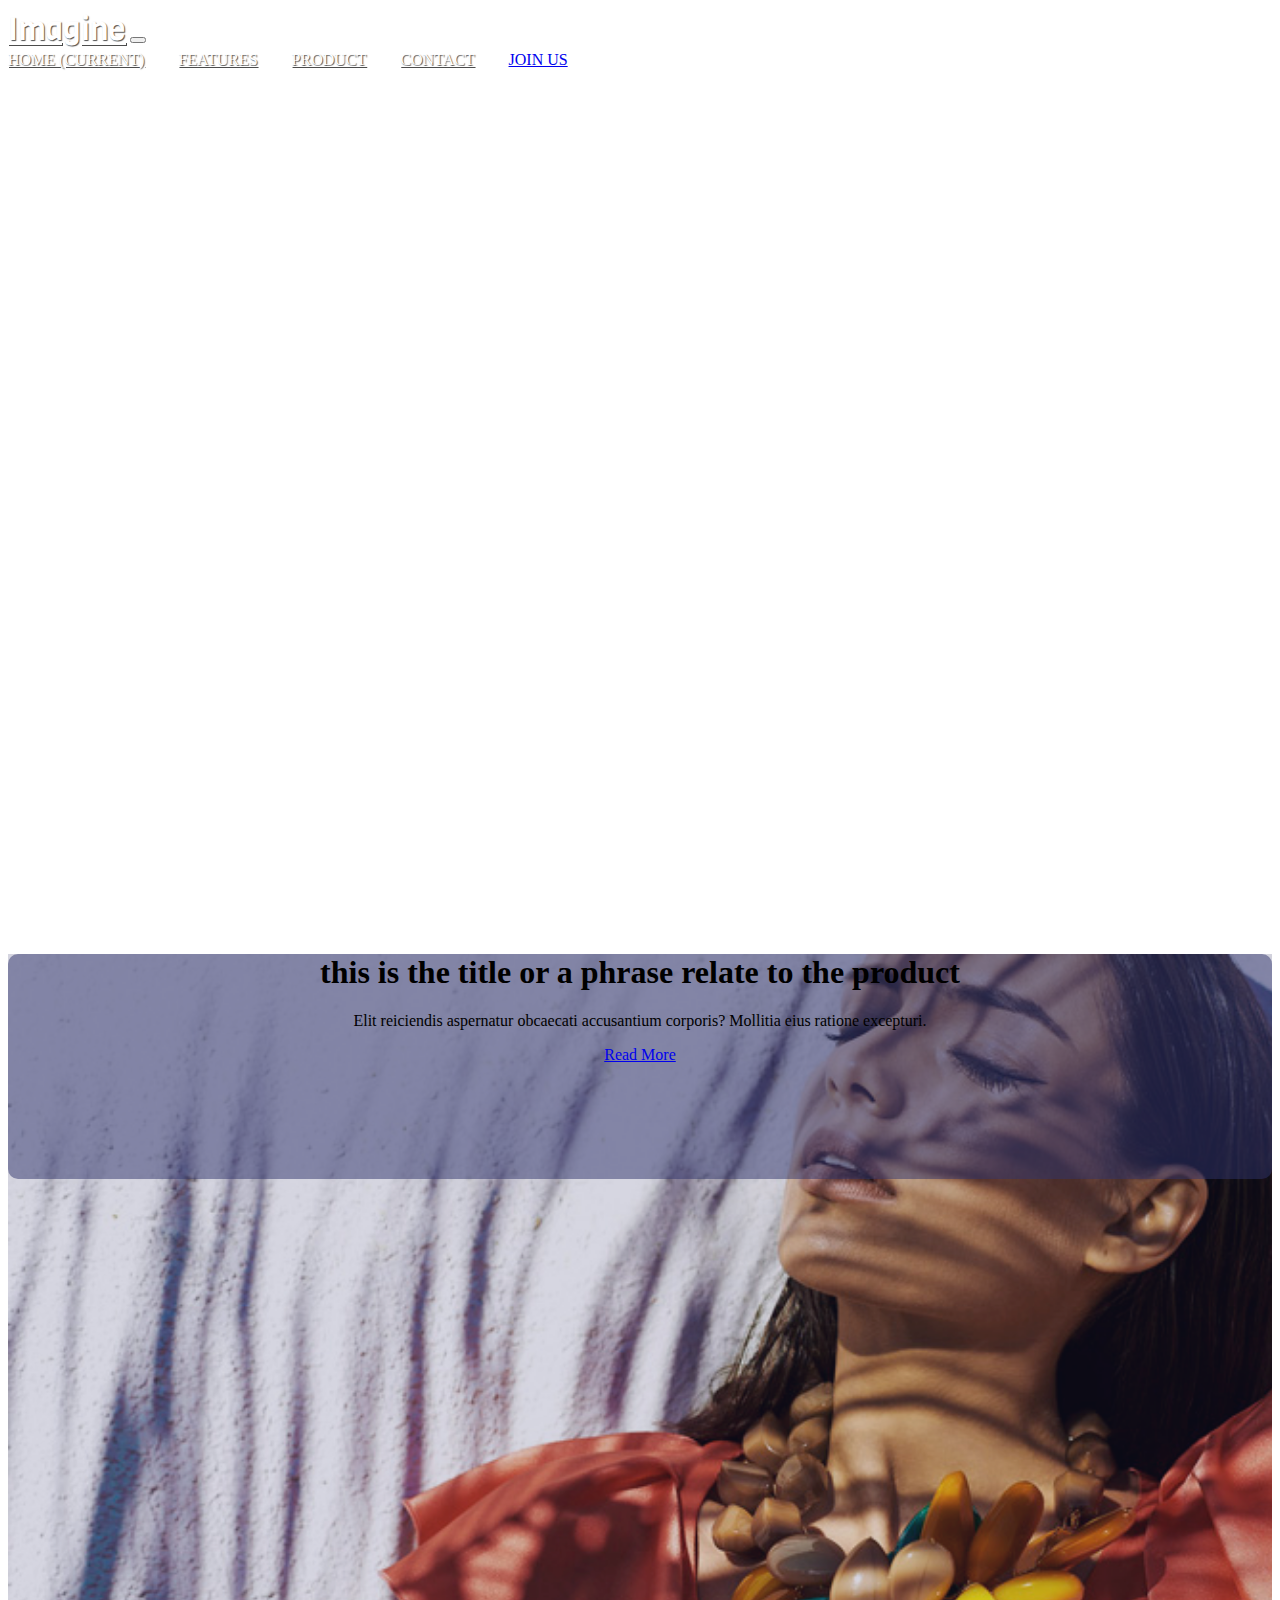
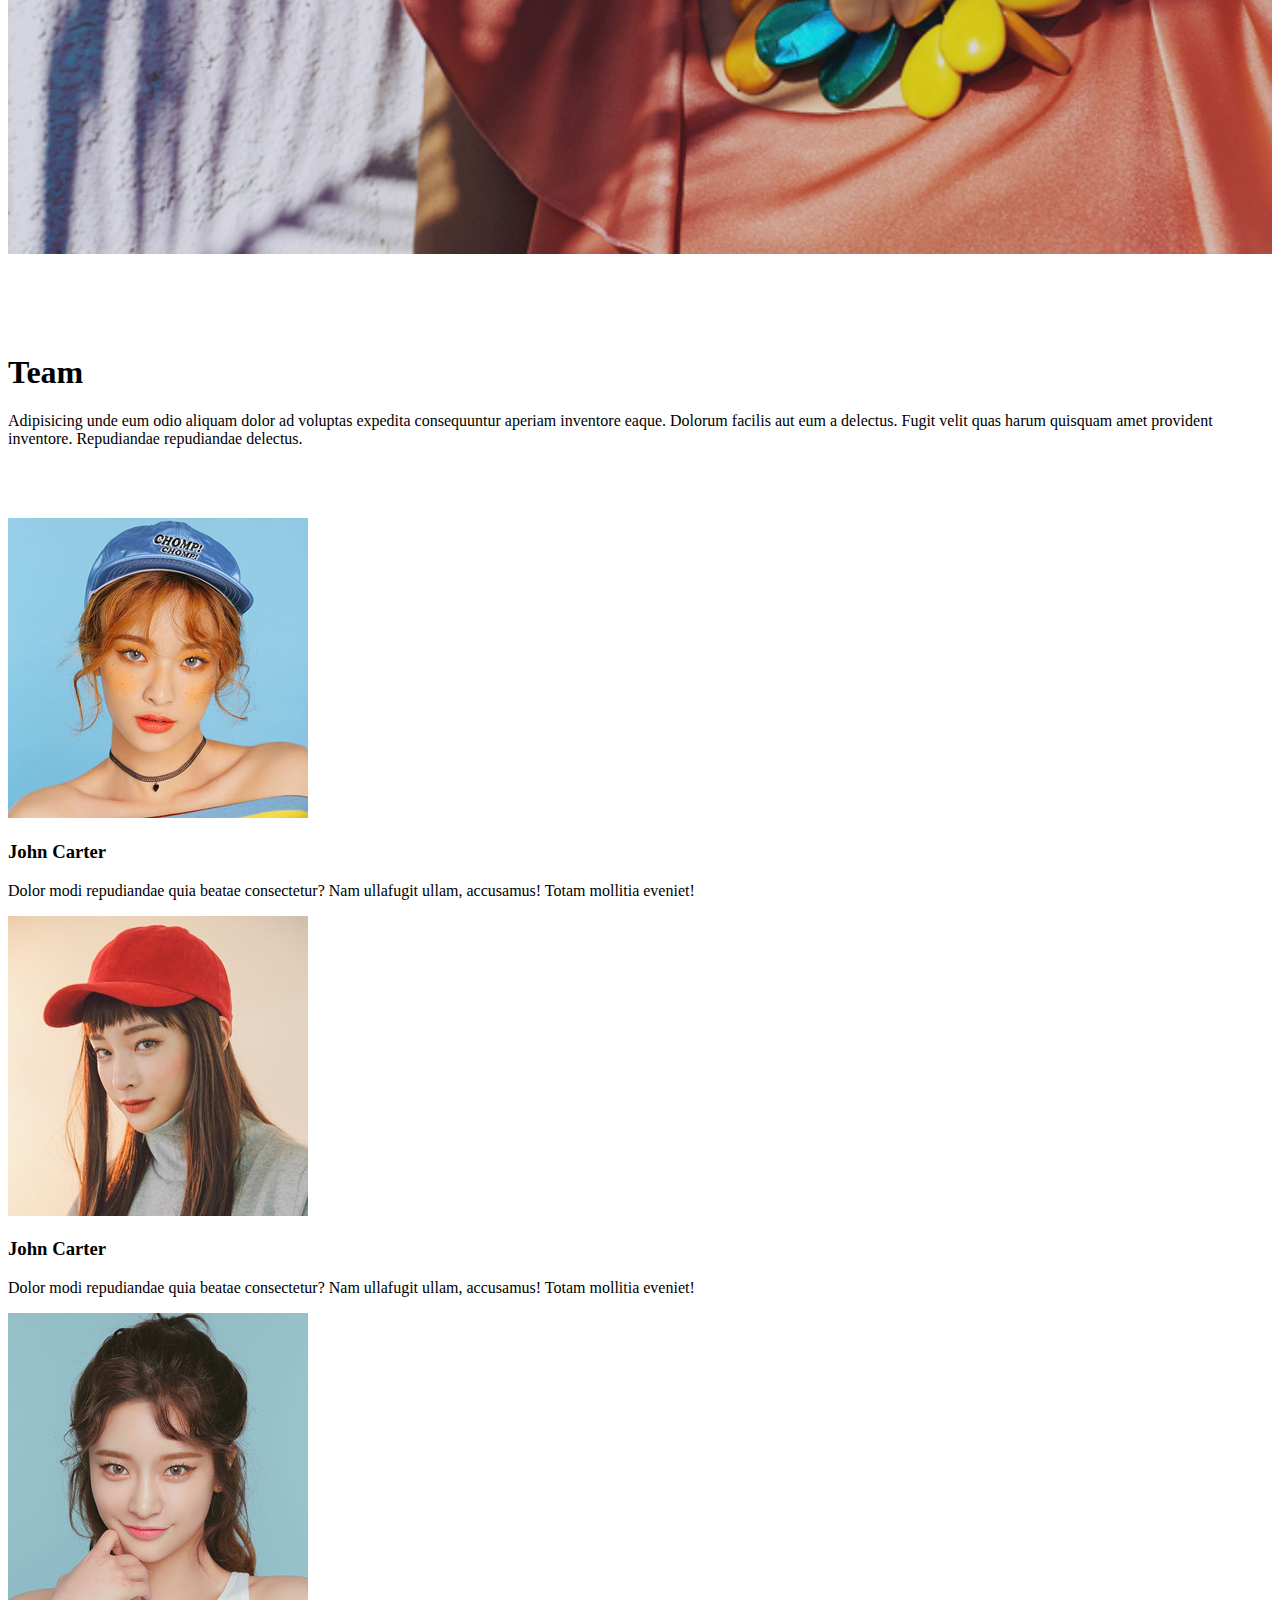
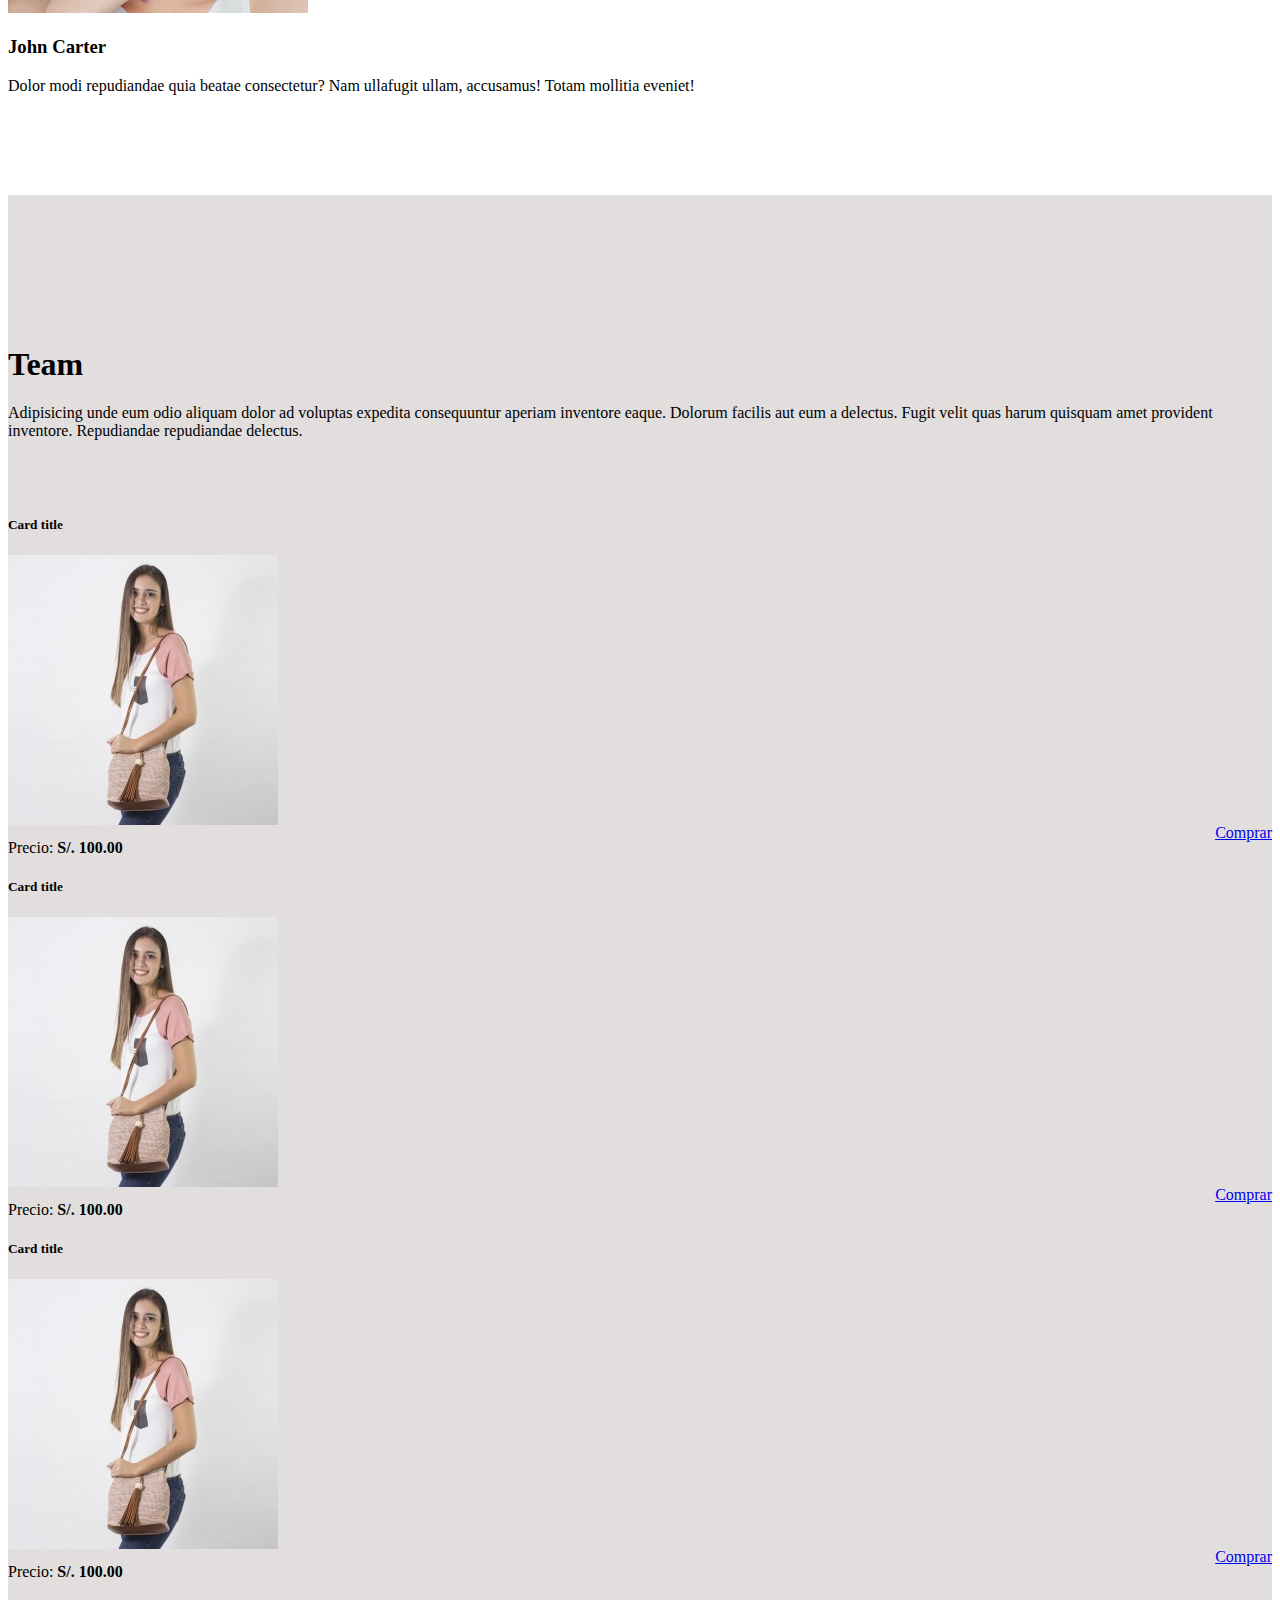
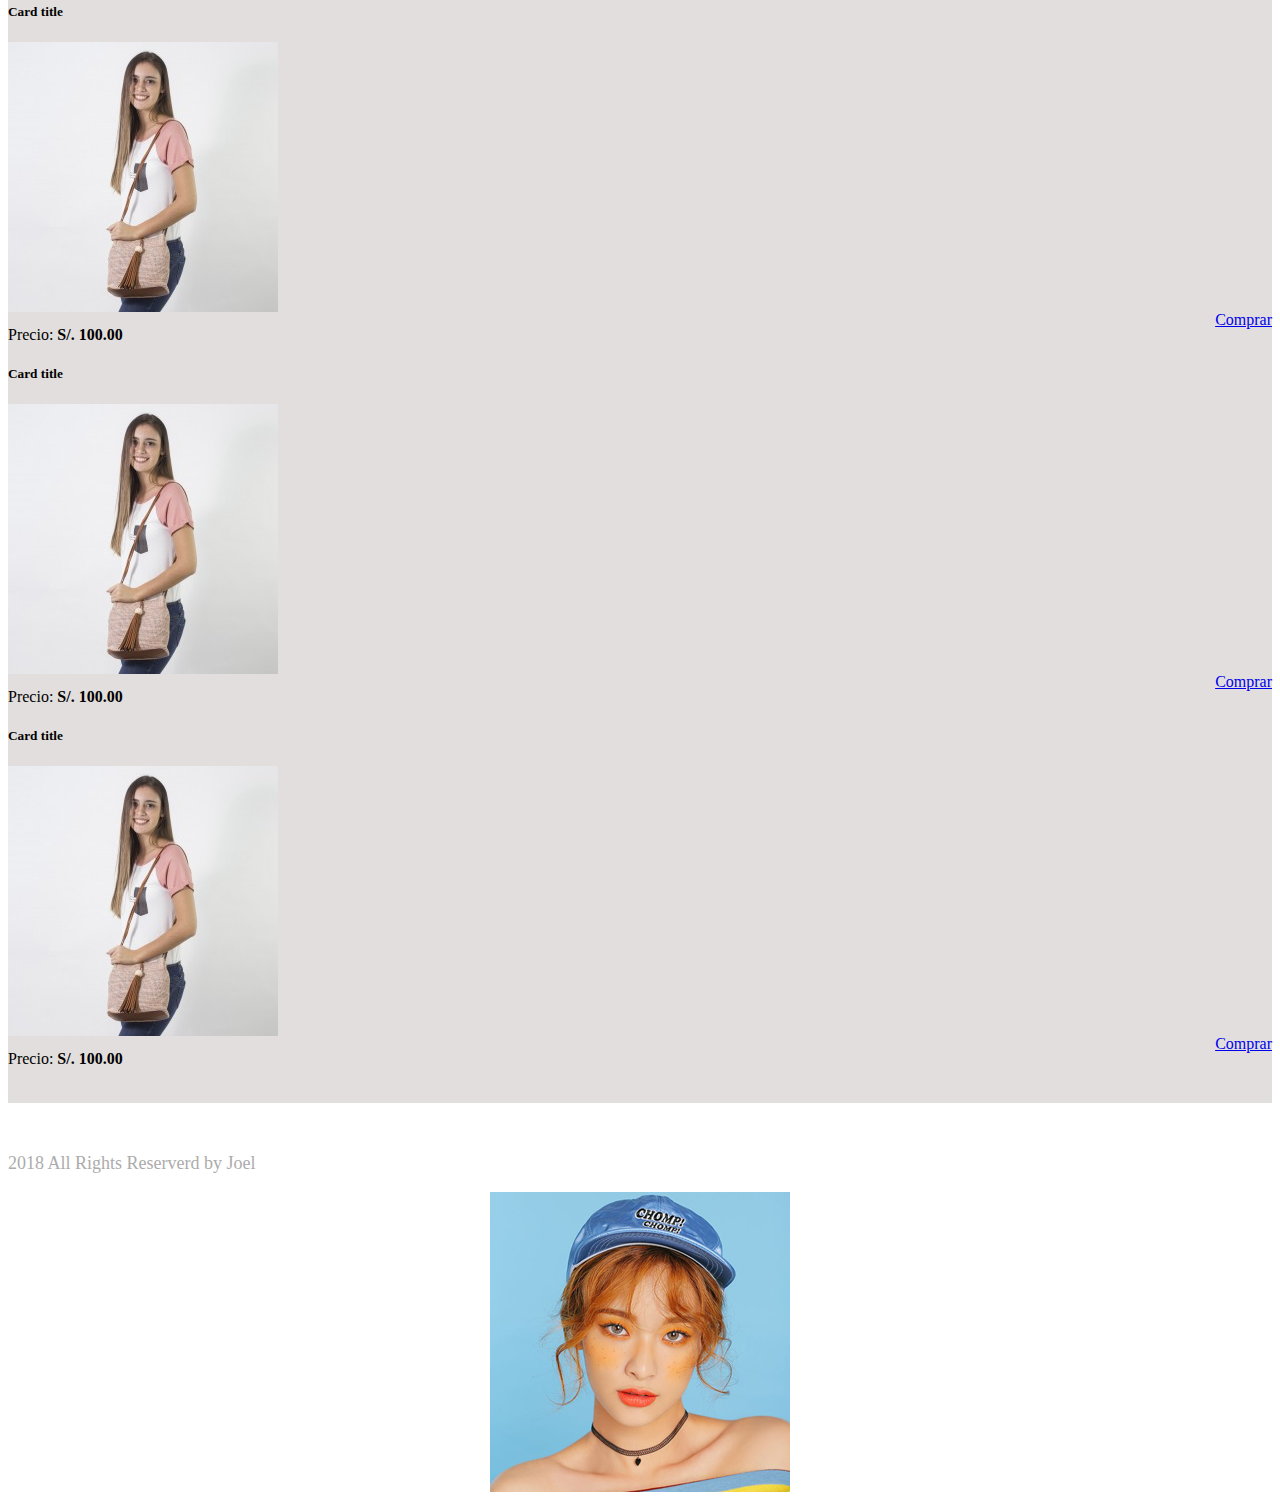
==== contact.html @ 46575ec1 "paginas index, features, product" ====
<!doctype html>
<html lang="en">
  <head>
    <!-- Required meta tags -->
    <meta charset="utf-8">
    <meta name="viewport" content="width=device-width, initial-scale=1, shrink-to-fit=no">

    <!-- Bootstrap CSS -->
    <link rel="stylesheet" href="https://stackpath.bootstrapcdn.com/bootstrap/4.2.1/css/bootstrap.min.css" integrity="sha384-GJzZqFGwb1QTTN6wy59ffF1BuGJpLSa9DkKMp0DgiMDm4iYMj70gZWKYbI706tWS" crossorigin="anonymous">


    <!-- MI HOJA DE ESTILSO-->
    <link rel="stylesheet" type="text/css" href="estilo.css">

    <!-- Mis fuentes -->
    <link href="https://fonts.googleapis.com/css?family=Viga" rel="stylesheet">
     <!-- FONT AWESOME -->
    <link rel="stylesheet" href="https://use.fontawesome.com/releases/v5.0.13/css/all.css" integrity="sha384-DNOHZ68U8hZfKXOrtjWvjxusGo9WQnrNx2sqG0tfsghAvtVlRW3tvkXWZh58N9jp" crossorigin="anonymous">

    <title>Web landing - Practica</title>
  </head>
  <body>
    

    <!--Navbar -->
      
      
   <nav class="navbar navbar-expand-lg navbar-dark bg-dark position-fixed" style="width: 100%"">
    <div class="container">
    <a class="navbar-brand" href="#">Imagine</a>
      <button class="navbar-toggler" type="button" data-toggle="collapse" data-target="#navbarNavAltMarkup" aria-controls="navbarNavAltMarkup" aria-expanded="false" aria-label="Toggle navigation">
        <span class="navbar-toggler-icon"></span>
      </button>
        <div class="collapse navbar-collapse" id="navbarNavAltMarkup">
          <div class="navbar-nav ml-auto">
            <a class="nav-item nav-link active" href="index.html">Home <span class="sr-only">(current)</span></a>
            <a class="nav-item nav-link" href="#">Features</a>
            <a class="nav-item nav-link" href="product.html">Product</a>
            <a class="nav-item nav-link" href="#" tabindex="-1" aria-disabled="true">Contact</a>
            <a class="nav-item  btn btn-primary tombol" href="#" tabindex="-1" aria-disabled="true">Join Us</a>
          </div>
        </div>
    </div>
  </nav>

<!-- HEADER -->
    <header class="main-header  class="img-fluid">
      <center>
      <div class="background-overlay text-white " >
        <div class="container">
        <div class="row d-flex h-100">
            <div class="col-sm-6 text-center justify-content-center align-self-center ">
              <div class="caja">

              <h1>
                this is the title or a phrase relate to the product
              </h1>
              <p>Elit reiciendis aspernatur obcaecati accusantium corporis? Mollitia eius ratione excepturi.</p>
              <a href="#" class="btn btn-outline-warning btn-lg text-white">
                Read More
              </a>
            </div>
          </div>
          </div>
        </div>
      </div></center>
    </header>


     <!-- TEAM -->
    <section class="text-center team">
      <div class="container p-5">
        <h1 class="text-center text-dark">Team</h1>
        <p class="text-dark">
          Adipisicing unde eum odio aliquam dolor ad voluptas expedita consequuntur aperiam inventore eaque. Dolorum facilis aut eum a delectus. Fugit velit quas harum quisquam amet provident inventore. Repudiandae repudiandae delectus.<br><br><br><br>
        </p>
        <div class="row">
          <!-- USER TEAM -->
          <div class="col-lg-4">
            <div class="card">
              <div class="card-body">
                <img src="img/img1.png" class="img-fluid rounded-circle w-50">
                <h3>John Carter</h3>
                <p>
                  Dolor modi repudiandae quia beatae consectetur? Nam ullafugit ullam, accusamus! Totam mollitia eveniet!
                </p>
                <div class="d-flex flex-row justify-content-center">
                  <div class="p-4">
                    <a href="#"><i class="fab fa-facebook-f"></i></a>
                  </div>
                  <div class="p-4">
                    <a href="#"><i class="fab fa-twitter"></i></a>
                  </div>
                  <div class="p-4">
                    <a href="#"><i class="fab fa-instagram"></i></a>
                  </div>
                </div>
              </div>
            </div>
          </div>

          <div class="col-lg-4">
            <div class="card">
              <div class="card-body">
                <img src="img/img2.png" class="img-fluid rounded-circle w-50">
                <h3>John Carter</h3>
                <p>
                  Dolor modi repudiandae quia beatae consectetur? Nam ullafugit ullam, accusamus! Totam mollitia eveniet!
                </p>
                <div class="d-flex flex-row justify-content-center">
                  <div class="p-4">
                    <a href="#"><i class="fab fa-facebook-f"></i></a>
                  </div>
                  <div class="p-4">
                    <a href="#"><i class="fab fa-twitter"></i></a>
                  </div>
                  <div class="p-4">
                    <a href="#"><i class="fab fa-instagram"></i></a>
                  </div>
                </div>
              </div>
            </div>
          </div>

          <div class="col-lg-4">
            <div class="card">
              <div class="card-body">
                <img src="img/img3.png" class="img-fluid rounded-circle w-50">
                <h3>John Carter</h3>
                <p>
                  Dolor modi repudiandae quia beatae consectetur? Nam ullafugit ullam, accusamus! Totam mollitia eveniet!
                </p>
                <div class="d-flex flex-row justify-content-center">
                  <div class="p-4">
                    <a href="#"><i class="fab fa-facebook-f"></i></a>
                  </div>
                  <div class="p-4">
                    <a href="#"><i class="fab fa-twitter"></i></a>
                  </div>
                  <div class="p-4">
                    <a href="#"><i class="fab fa-instagram"></i></a>
                  </div>
                </div>
              </div>
            </div>
          </div>

          

        </div>
      </div>
    </section>


  <!-- Product -->
    <div class="product">
      <div class="container">
      <h1 class="text-center text-dark">Team</h1>
        <p class="text-dark text-center">
          Adipisicing unde eum odio aliquam dolor ad voluptas expedita consequuntur aperiam inventore eaque. Dolorum facilis aut eum a delectus. Fugit velit quas harum quisquam amet provident inventore. Repudiandae repudiandae delectus.<br><br><br><br>
        </p>
      <div class="row">
        <div class="col-sm-4 pt-4">
            <div class="card-deck">
              <div class="card">
                <div class="card-body">
                  <h5 class="card-title text-center">Card title</h5>
                  
                </div>
                <img class="card-img-top" src="img/prod.jpg" alt="Card image cap">
                
                <div class="card-footer justify-content-center">
                  <p class="text-muted justify-content-center">Precio: 
                    <strong>S/. 100.00 </strong></p>
                  <a href="#" class="btn btn-danger left " >Comprar</a>
               
              </div>
            </div>
          </div>
        </div>


        <div class="col-sm-4 pt-4">
            <div class="card-deck">
              <div class="card">
                <div class="card-body">
                  <h5 class="card-title text-center">Card title</h5>
                  
                </div>
                <img class="card-img-top" src="img/prod.jpg" alt="Card image cap">
                
                <div class="card-footer justify-content-center">
                  <p class="text-muted justify-content-center">Precio: 
                    <strong>S/. 100.00 </strong></p>
                  <a href="#" class="btn btn-danger left " >Comprar</a>
               
              </div>
            </div>
          </div>
        </div>

        <div class="col-sm-4 pt-4">
            <div class="card-deck">
              <div class="card">
                <div class="card-body">
                  <h5 class="card-title text-center">Card title</h5>
                  
                </div>
                <img class="card-img-top" src="img/prod.jpg" alt="Card image cap">
                
                <div class="card-footer justify-content-center">
                  <p class="text-muted justify-content-center">Precio: 
                    <strong>S/. 100.00 </strong></p>
                  <a href="#" class="btn btn-danger left " >Comprar</a>
               
              </div>
            </div>
          </div>
        </div>

        <div class="col-sm-4 pt-4">
            <div class="card-deck">
              <div class="card">
                <div class="card-body">
                  <h5 class="card-title text-center">Card title</h5>
                  
                </div>
                <img class="card-img-top" src="img/prod.jpg" alt="Card image cap">
                
                <div class="card-footer justify-content-center">
                  <p class="text-muted justify-content-center">Precio: 
                    <strong>S/. 100.00 </strong></p>
                  <a href="#" class="btn btn-danger left " >Comprar</a>
               
              </div>
            </div>
          </div>
        </div>

        <div class="col-sm-4 pt-4">
            <div class="card-deck">
              <div class="card">
                <div class="card-body">
                  <h5 class="card-title text-center">Card title</h5>
                  
                </div>
                <img class="card-img-top" src="img/prod.jpg" alt="Card image cap">
                
                <div class="card-footer justify-content-center">
                  <p class="text-muted justify-content-center">Precio: 
                    <strong>S/. 100.00 </strong></p>
                  <a href="#" class="btn btn-danger left " >Comprar</a>
               
              </div>
            </div>
          </div>
        </div>

        <div class="col-sm-4 pt-4">
            <div class="card-deck">
              <div class="card">
                <div class="card-body">
                  <h5 class="card-title text-center">Card title</h5>
                  
                </div>
                <img class="card-img-top" src="img/prod.jpg" alt="Card image cap">
                
                <div class="card-footer justify-content-center">
                  <p class="text-muted justify-content-center">Precio: 
                    <strong>S/. 100.00 </strong></p>
                  <a href="#" class="btn btn-danger left " >Comprar</a>
               
              </div>
            </div>
          </div>
        </div>  
      </div> 
    </div>
    </div>
  <!-- FOOTER-->
    <footer>
      <div class="row footer">
        <div class="col text-center">
          <p>2018 All Rights Reserverd by Joel</p>
        </div>
      </div>
    </footer>





<center><style type="text/css">
.img-side{
background: #E7E7E9;
color: #000000;
width: 305px;
height: 305px;
margin-top:-315px;
opacity: 0;
-webkit-transition:all .5s ease-in-out; }
.img-side:hover{
opacity:.7
}
</style>
<img src="img/img1.png" width="300" />
<br />
<div class="img-side">
<br />
<center><FONT FACE="arial" SIZE=2 COLOR=#000000>AQUI LA DESCRIPCION QUE QUIERES QUE SALGA AL PONER EL RATON SOBRE LA IMAGEN</FONT></center></div></center>












    <!-- Optional JavaScript -->
    <!-- jQuery first, then Popper.js, then Bootstrap JS -->
    <script src="https://code.jquery.com/jquery-3.3.1.slim.min.js" integrity="sha384-q8i/X+965DzO0rT7abK41JStQIAqVgRVzpbzo5smXKp4YfRvH+8abtTE1Pi6jizo" crossorigin="anonymous"></script>
    <script src="https://cdnjs.cloudflare.com/ajax/libs/popper.js/1.14.6/umd/popper.min.js" integrity="sha384-wHAiFfRlMFy6i5SRaxvfOCifBUQy1xHdJ/yoi7FRNXMRBu5WHdZYu1hA6ZOblgut" crossorigin="anonymous"></script>
    <script src="https://stackpath.bootstrapcdn.com/bootstrap/4.2.1/js/bootstrap.min.js" integrity="sha384-B0UglyR+jN6CkvvICOB2joaf5I4l3gm9GU6Hc1og6Ls7i6U/mkkaduKaBhlAXv9k" crossorigin="anonymous"></script>
  </body>
</html>
---- estilo.css ----
/*Navbar*/
.navbar{
	position: relative;
	z-index: 1;
}
.navbar-brand{
	font-family: viga;
	font-size: 32px;


}

.jumbotron{
	background-image: url('img/jumbotron-bg.jpg');
	background-size: cover;
	height: 540px;
	text-align: center;
	position: relative;
}

.jumbotron .container{
	z-index: 1;
	position: relative;
}

.jumbotron::after{
	content: '';
	display: block;
	width: 100%;
	height: 80%;
	background-image: linear-gradient(to top, rgba(0,0,0,1) rgba(0,0,0,0))
	position: absolute;
	bottom: 0;
}

.jumbotron .display-4{
	color: white;
	
	margin-top: 150px;
	font-weight: 200;
	text-shadow: 1px 1px 1px rgba(0,0,0,0.6);
	font-size: 40px;
	margin-bottom: 30px;
}

.jumbotron .display-4 span{
	font-weight: 500;
}



/* Info Panel*/

.info-panel{
box-shadow: 0 3px 20px rgba(0,0,0,0.5);
border-radius: 12px;
margin-top: -100px;
background-color: white;
padding: 30px;
}

.info-panel img{
	height: 80px;
	width: 80px;
	margin-right: 20px;
	margin-bottom: 20px;
}

.info-panel h4{
	font-size: 16px;
	text-transform: uppercase;
	font-weight: bold;
	margin-top: 5px;

}


.info-panel p{
	font-size: 14px;
	color: #ACACAC;
	margin-top: -5px;
	font-weight: 200;
}

/*workingspace*/

.workingspace{
	margin-top: 128px;
	text-align: center;
}

.workingspace h3{
	font-size: 52px;
	font-weight: 200;
	text-transform: uppercase;
	margin-top: 30px;
}

.workingspace h3 span{
	font-weight: 500;
}

.workingspace p{
	font-size: 18px;
	color: #ACACAC;
	font-weight: 200;
	margin: 30px 0;
}





/*Comentarios*/

.testimonial{
	margin-top: 100px;
}

.testimonial h5{
	text-align: center;
	font-weight: 200;
	font-style: italic;
	font-size: 24px;
}

.testimonial figure img{
	width: 60px;
	
	margin:28px 10px 10px;
	opacity: 0.6;
}

.testimonial figure img.principal{
	width: 90px;
	opacity: 1;
	margin-top: 5px;

}

.testimonial figure h5{
	font-size: 16px;
	font-weight: bold;
	font-style: normal;
	color: #1c2c5d;
}

.testimonial figure p{
	font-size: 12px;
	color: #ACACAC;
	margin-top: -5px !important;

}

.testimonial figcaption{
	text-align: center;
}

/*footer*/
.footer{
	margin-top: 50px;
}
.footer p{
	color: #ACACAC;
	font-size: 18px;
}

/*Otras Clases Utiles*/

.tombol{
	text-transform: uppercase;
	border-radius: 40px;
}



 /*FEATURES*/

 /*HEADER*/
.main-header {
  position: relative;
  background: url('img/bisuteria2.jpg');
  background-size: cover;
  min-height: 600px;
}

.background-overlay {
  background: rgba(48, 51, 107,.2);
  top: 0;
  left: 0;
  width: 100%;
  height: 600px;
}

.col-sm-6{

	text-align: center;
}
.col-sm-6 h1{
	margin-top:50%;
}

.caja{
  background: rgba(48, 51, 107,.5);
  top: 0;
  left: 0;
  width: 100%;
  height: 270px;
  border-radius: 10px;

  }

/*TEAM*/

.team
{
	margin-top:-10px;
}

.card-footer a{
	float: right;
	align-items: center;
	margin-top:-38px;

}

.card-footer p{

	margin-top:10px;
	margin-bottom: 5px;
}


/*Productos*/

.product{
	background-color: #E1DEDD;
	padding-top: 130px;
	
	padding-bottom: 30px;}

.pagination{
	margin-top: 30px;
	padding-top: 30px;
}




/*PRODUCT*/

.imagen-texto {
  display:inline-block;
  position:relative;
}

 .texto {
  position:absolute;
  top:0;
  left:0;
  z-index:-1;
  padding:10px;
  margin:0;
}

.desvanecer:hover {
  opacity: 0.07;
  -webkit-transition: opacity 500ms;
  -moz-transition: opacity 500ms;
  -o-transition: opacity 500ms;
  -ms-transition: opacity 500ms;
  transition: opacity 500ms;
}
/* Desktop version*/

@media (min-width: 992px) { 

.navbar-brand, .nav-link{
	color: white !important;
	text-shadow: 1px 1px 1px rgba(0,0,0,0.7);
}
.nav-link{
	text-transform: uppercase;
	margin-right: 30px;
	}

.nav-link:hover::after{

	content: '';
	display: block;
	border-bottom: 3px solid #0B63DC;
	width: 50%;
	margin:auto;
	padding-bottom: 5px;
	margin-bottom: -8px;
	}

.jumbotron{
	margin-top: -75px;
	height: 640px;
	}

.jumbotron .display-4 {
	font-size: 62px;
	}

.workingspace{
	text-align: left;
	}

.testimonial{
	font-size: 32px;
 	}

/*HEADER*/
.main-header {
  position: relative;
  background: url('img/bisuteria.jpg');
  background-size: cover;
  min-height: 900px;
}

.background-overlay {
  background: rgba(48, 51, 107,.2);
  top: 0;
  left: 0;
  width: 100%;
  height: 900px;
}

.col-sm-6 h1{
	margin-top:70%;
}
 .caja{
  background: rgba(48, 51, 107,.5);
  top: 0;
  left: 0;
  width: 100%;
  height: 225px;
  border-radius: 10px;

  }
/*TEAM*/

.team
{
	margin-top:100px;
	margin-bottom: 100px;
}
 
}
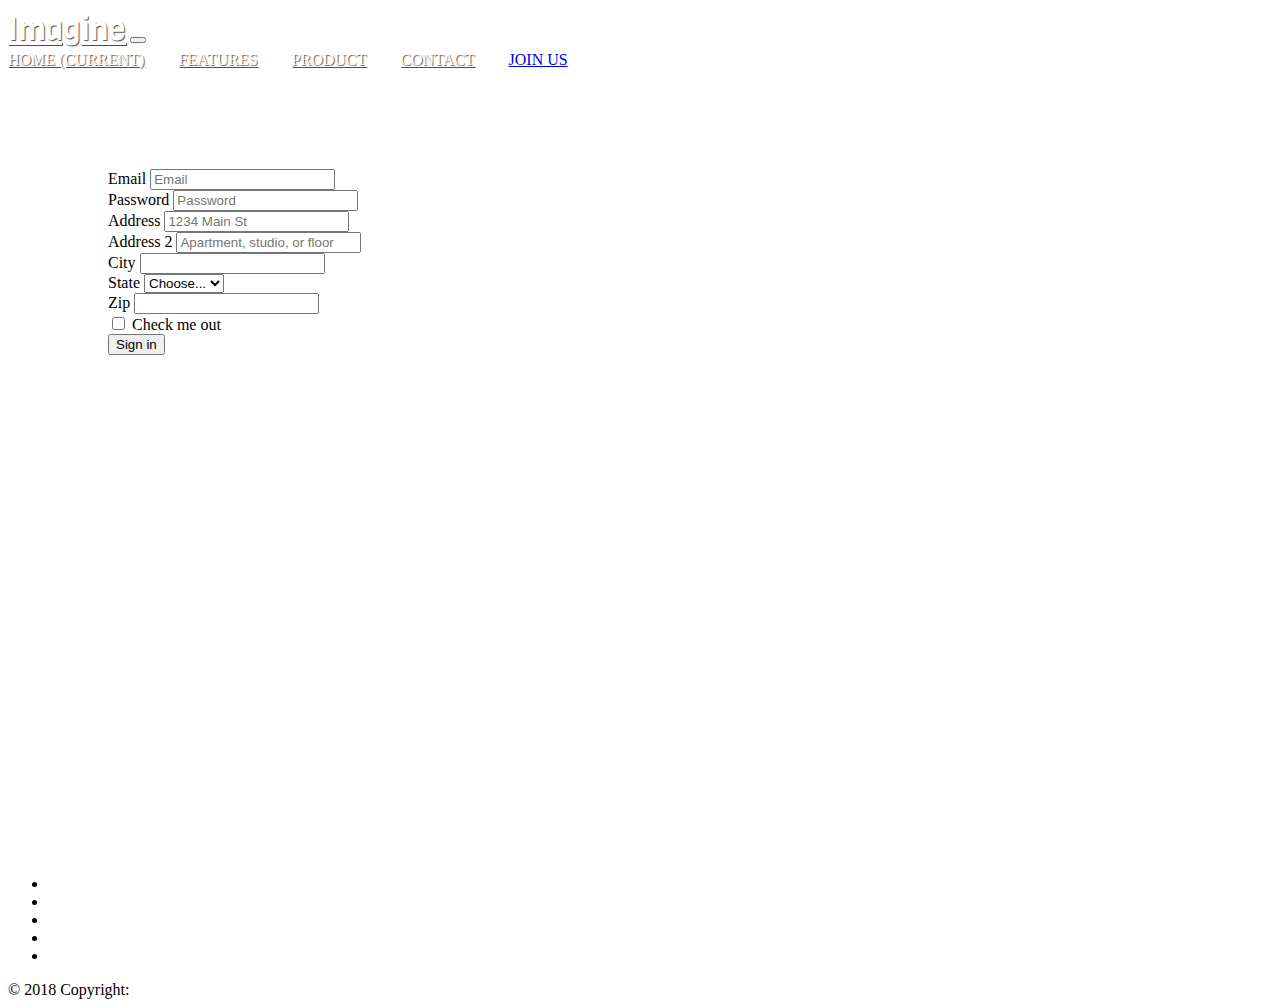
==== commit 36f82dc2: "page contact" ====
--- a/contact.html
+++ b/contact.html
@@ -11,6 +11,8 @@
 
     <!-- MI HOJA DE ESTILSO-->
     <link rel="stylesheet" type="text/css" href="estilo.css">
+
+
 
     <!-- Mis fuentes -->
     <link href="https://fonts.googleapis.com/css?family=Viga" rel="stylesheet">
@@ -44,270 +46,127 @@
   </nav>
 
 <!-- HEADER -->
-    <header class="main-header  class="img-fluid">
-      <center>
-      <div class="background-overlay text-white " >
-        <div class="container">
-        <div class="row d-flex h-100">
-            <div class="col-sm-6 text-center justify-content-center align-self-center ">
-              <div class="caja">
-
-              <h1>
-                this is the title or a phrase relate to the product
-              </h1>
-              <p>Elit reiciendis aspernatur obcaecati accusantium corporis? Mollitia eius ratione excepturi.</p>
-              <a href="#" class="btn btn-outline-warning btn-lg text-white">
-                Read More
-              </a>
-            </div>
-          </div>
-          </div>
-        </div>
-      </div></center>
-    </header>
 
 
-     <!-- TEAM -->
-    <section class="text-center team">
-      <div class="container p-5">
-        <h1 class="text-center text-dark">Team</h1>
-        <p class="text-dark">
-          Adipisicing unde eum odio aliquam dolor ad voluptas expedita consequuntur aperiam inventore eaque. Dolorum facilis aut eum a delectus. Fugit velit quas harum quisquam amet provident inventore. Repudiandae repudiandae delectus.<br><br><br><br>
-        </p>
+
+     <section>
+       <div class="container">
+
         <div class="row">
-          <!-- USER TEAM -->
-          <div class="col-lg-4">
-            <div class="card">
-              <div class="card-body">
-                <img src="img/img1.png" class="img-fluid rounded-circle w-50">
-                <h3>John Carter</h3>
-                <p>
-                  Dolor modi repudiandae quia beatae consectetur? Nam ullafugit ullam, accusamus! Totam mollitia eveniet!
-                </p>
-                <div class="d-flex flex-row justify-content-center">
-                  <div class="p-4">
-                    <a href="#"><i class="fab fa-facebook-f"></i></a>
-                  </div>
-                  <div class="p-4">
-                    <a href="#"><i class="fab fa-twitter"></i></a>
-                  </div>
-                  <div class="p-4">
-                    <a href="#"><i class="fab fa-instagram"></i></a>
-                  </div>
+          
+            <div class="col-lg-12">
+            <form class="formulario">
+              <div class="form-row">
+                <div class="form-group col-lg-6">
+                  <label for="inputEmail4">Email</label>
+                  <input type="email" class="form-control" id="inputEmail4" placeholder="Email">
+                </div>
+                <div class="form-group col-lg-6">
+                  <label for="inputPassword4">Password</label>
+                  <input type="password" class="form-control" id="inputPassword4" placeholder="Password">
                 </div>
               </div>
-            </div>
-          </div>
-
-          <div class="col-lg-4">
-            <div class="card">
-              <div class="card-body">
-                <img src="img/img2.png" class="img-fluid rounded-circle w-50">
-                <h3>John Carter</h3>
-                <p>
-                  Dolor modi repudiandae quia beatae consectetur? Nam ullafugit ullam, accusamus! Totam mollitia eveniet!
-                </p>
-                <div class="d-flex flex-row justify-content-center">
-                  <div class="p-4">
-                    <a href="#"><i class="fab fa-facebook-f"></i></a>
-                  </div>
-                  <div class="p-4">
-                    <a href="#"><i class="fab fa-twitter"></i></a>
-                  </div>
-                  <div class="p-4">
-                    <a href="#"><i class="fab fa-instagram"></i></a>
-                  </div>
+              <div class="form-group">
+                <label for="inputAddress">Address</label>
+                <input type="text" class="form-control" id="inputAddress" placeholder="1234 Main St">
+              </div>
+              <div class="form-group">
+                <label for="inputAddress2">Address 2</label>
+                <input type="text" class="form-control" id="inputAddress2" placeholder="Apartment, studio, or floor">
+              </div>
+              <div class="form-row">
+                <div class="form-group col-lg-6">
+                  <label for="inputCity">City</label>
+                  <input type="text" class="form-control" id="inputCity">
+                </div>
+                <div class="form-group col-lg-4">
+                  <label for="inputState">State</label>
+                  <select id="inputState" class="form-control">
+                    <option selected>Choose...</option>
+                    <option>...</option>
+                  </select>
+                </div>
+                <div class="form-group col-lg-2">
+                  <label for="inputZip">Zip</label>
+                  <input type="text" class="form-control" id="inputZip">
                 </div>
               </div>
-            </div>
-          </div>
-
-          <div class="col-lg-4">
-            <div class="card">
-              <div class="card-body">
-                <img src="img/img3.png" class="img-fluid rounded-circle w-50">
-                <h3>John Carter</h3>
-                <p>
-                  Dolor modi repudiandae quia beatae consectetur? Nam ullafugit ullam, accusamus! Totam mollitia eveniet!
-                </p>
-                <div class="d-flex flex-row justify-content-center">
-                  <div class="p-4">
-                    <a href="#"><i class="fab fa-facebook-f"></i></a>
-                  </div>
-                  <div class="p-4">
-                    <a href="#"><i class="fab fa-twitter"></i></a>
-                  </div>
-                  <div class="p-4">
-                    <a href="#"><i class="fab fa-instagram"></i></a>
-                  </div>
+              <div class="form-group">
+                <div class="form-check">
+                  <input class="form-check-input" type="checkbox" id="gridCheck">
+                  <label class="form-check-label" for="gridCheck">
+                    Check me out
+                  </label>
                 </div>
               </div>
-            </div>
+              <button type="submit" class="btn btn-primary">Sign in</button>
+            </form>
           </div>
-
-          
-
+         
         </div>
-      </div>
-    </section>
+       
 
 
-  <!-- Product -->
-    <div class="product">
-      <div class="container">
-      <h1 class="text-center text-dark">Team</h1>
-        <p class="text-dark text-center">
-          Adipisicing unde eum odio aliquam dolor ad voluptas expedita consequuntur aperiam inventore eaque. Dolorum facilis aut eum a delectus. Fugit velit quas harum quisquam amet provident inventore. Repudiandae repudiandae delectus.<br><br><br><br>
-        </p>
-      <div class="row">
-        <div class="col-sm-4 pt-4">
-            <div class="card-deck">
-              <div class="card">
-                <div class="card-body">
-                  <h5 class="card-title text-center">Card title</h5>
-                  
-                </div>
-                <img class="card-img-top" src="img/prod.jpg" alt="Card image cap">
-                
-                <div class="card-footer justify-content-center">
-                  <p class="text-muted justify-content-center">Precio: 
-                    <strong>S/. 100.00 </strong></p>
-                  <a href="#" class="btn btn-danger left " >Comprar</a>
-               
-              </div>
-            </div>
-          </div>
-        </div>
+       <div class="mapa text-center bg-dark mb-5">
+        <iframe src="https://www.google.com/maps/embed?pb=!1m18!1m12!1m3!1d3793.731097222638!2d-70.25297338462612!3d-18.037678886913643!2m3!1f0!2f0!3f0!3m2!1i1024!2i768!4f13.1!3m3!1m2!1s0x915acf519648ea1d%3A0x55cb8a5ff0e27392!2sPlaza+Eduardo+Perez+Gamboa!5e0!3m2!1ses-419!2spe!4v1549469565646" width="600" height="450" frameborder="0" style="border:0" allowfullscreen></iframe>
+         
+       </div>
+
+      </div>  
+
+     </section>
 
 
-        <div class="col-sm-4 pt-4">
-            <div class="card-deck">
-              <div class="card">
-                <div class="card-body">
-                  <h5 class="card-title text-center">Card title</h5>
-                  
-                </div>
-                <img class="card-img-top" src="img/prod.jpg" alt="Card image cap">
-                
-                <div class="card-footer justify-content-center">
-                  <p class="text-muted justify-content-center">Precio: 
-                    <strong>S/. 100.00 </strong></p>
-                  <a href="#" class="btn btn-danger left " >Comprar</a>
-               
-              </div>
-            </div>
-          </div>
-        </div>
+    
+   <!-- FOOTER-->
+  <footer class="page-footer font-small special-color-dark pt-4 bg-dark text-white">
 
-        <div class="col-sm-4 pt-4">
-            <div class="card-deck">
-              <div class="card">
-                <div class="card-body">
-                  <h5 class="card-title text-center">Card title</h5>
-                  
-                </div>
-                <img class="card-img-top" src="img/prod.jpg" alt="Card image cap">
-                
-                <div class="card-footer justify-content-center">
-                  <p class="text-muted justify-content-center">Precio: 
-                    <strong>S/. 100.00 </strong></p>
-                  <a href="#" class="btn btn-danger left " >Comprar</a>
-               
-              </div>
-            </div>
-          </div>
-        </div>
+    <!-- Footer Elements -->
+    <div class="container">
 
-        <div class="col-sm-4 pt-4">
-            <div class="card-deck">
-              <div class="card">
-                <div class="card-body">
-                  <h5 class="card-title text-center">Card title</h5>
-                  
-                </div>
-                <img class="card-img-top" src="img/prod.jpg" alt="Card image cap">
-                
-                <div class="card-footer justify-content-center">
-                  <p class="text-muted justify-content-center">Precio: 
-                    <strong>S/. 100.00 </strong></p>
-                  <a href="#" class="btn btn-danger left " >Comprar</a>
-               
-              </div>
-            </div>
-          </div>
-        </div>
+      <!-- Social buttons -->
+      <ul class="list-unstyled list-inline text-center">
+        <li class="list-inline-item">
+          <a class="btn-floating btn-fb mx-1">
+            <i class="fab fa-facebook-f"> </i>
+          </a>
+        </li>
+        <li class="list-inline-item">
+          <a class="btn-floating btn-tw mx-1">
+            <i class="fab fa-twitter"> </i>
+          </a>
+        </li>
+        <li class="list-inline-item">
+          <a class="btn-floating btn-gplus mx-1">
+            <i class="fab fa-google-plus-g"> </i>
+          </a>
+        </li>
+        <li class="list-inline-item">
+          <a class="btn-floating btn-li mx-1">
+            <i class="fab fa-linkedin-in"> </i>
+          </a>
+        </li>
+        <li class="list-inline-item">
+          <a class="btn-float btn-fb  mx-1">
+            <i class="fab fa-dribbble"> </i>
+          </a>
+        </li>
+      </ul>
+      <!-- Social buttons -->
 
-        <div class="col-sm-4 pt-4">
-            <div class="card-deck">
-              <div class="card">
-                <div class="card-body">
-                  <h5 class="card-title text-center">Card title</h5>
-                  
-                </div>
-                <img class="card-img-top" src="img/prod.jpg" alt="Card image cap">
-                
-                <div class="card-footer justify-content-center">
-                  <p class="text-muted justify-content-center">Precio: 
-                    <strong>S/. 100.00 </strong></p>
-                  <a href="#" class="btn btn-danger left " >Comprar</a>
-               
-              </div>
-            </div>
-          </div>
-        </div>
+    </div>
+    <!-- Footer Elements -->
 
-        <div class="col-sm-4 pt-4">
-            <div class="card-deck">
-              <div class="card">
-                <div class="card-body">
-                  <h5 class="card-title text-center">Card title</h5>
-                  
-                </div>
-                <img class="card-img-top" src="img/prod.jpg" alt="Card image cap">
-                
-                <div class="card-footer justify-content-center">
-                  <p class="text-muted justify-content-center">Precio: 
-                    <strong>S/. 100.00 </strong></p>
-                  <a href="#" class="btn btn-danger left " >Comprar</a>
-               
-              </div>
-            </div>
-          </div>
-        </div>  
-      </div> 
+    <!-- Copyright -->
+    <div class="footer-copyright text-center py-3">© 2018 Copyright:
+      
     </div>
-    </div>
-  <!-- FOOTER-->
-    <footer>
-      <div class="row footer">
-        <div class="col text-center">
-          <p>2018 All Rights Reserverd by Joel</p>
-        </div>
-      </div>
-    </footer>
+    <!-- Copyright -->
+  </footer>
 
 
 
 
-
-<center><style type="text/css">
-.img-side{
-background: #E7E7E9;
-color: #000000;
-width: 305px;
-height: 305px;
-margin-top:-315px;
-opacity: 0;
--webkit-transition:all .5s ease-in-out; }
-.img-side:hover{
-opacity:.7
-}
-</style>
-<img src="img/img1.png" width="300" />
-<br />
-<div class="img-side">
-<br />
-<center><FONT FACE="arial" SIZE=2 COLOR=#000000>AQUI LA DESCRIPCION QUE QUIERES QUE SALGA AL PONER EL RATON SOBRE LA IMAGEN</FONT></center></div></center>
 
 
 
--- a/estilo.css
+++ b/estilo.css
@@ -245,32 +245,15 @@
 }
 
 
-
-
-/*PRODUCT*/
-
-.imagen-texto {
-  display:inline-block;
-  position:relative;
-}
-
- .texto {
-  position:absolute;
-  top:0;
-  left:0;
-  z-index:-1;
-  padding:10px;
-  margin:0;
-}
-
-.desvanecer:hover {
-  opacity: 0.07;
-  -webkit-transition: opacity 500ms;
-  -moz-transition: opacity 500ms;
-  -o-transition: opacity 500ms;
-  -ms-transition: opacity 500ms;
-  transition: opacity 500ms;
-}
+.formulario{
+	margin-bottom: 50px;
+	margin-top: 100px;
+	margin-right: 100px;
+	margin-left: 100px; 
+	background-color: ;
+}
+
+
 /* Desktop version*/
 
 @media (min-width: 992px) { 
@@ -347,5 +330,8 @@
 	margin-top:100px;
 	margin-bottom: 100px;
 }
+
+/*srvicios*/
+
  
 }
